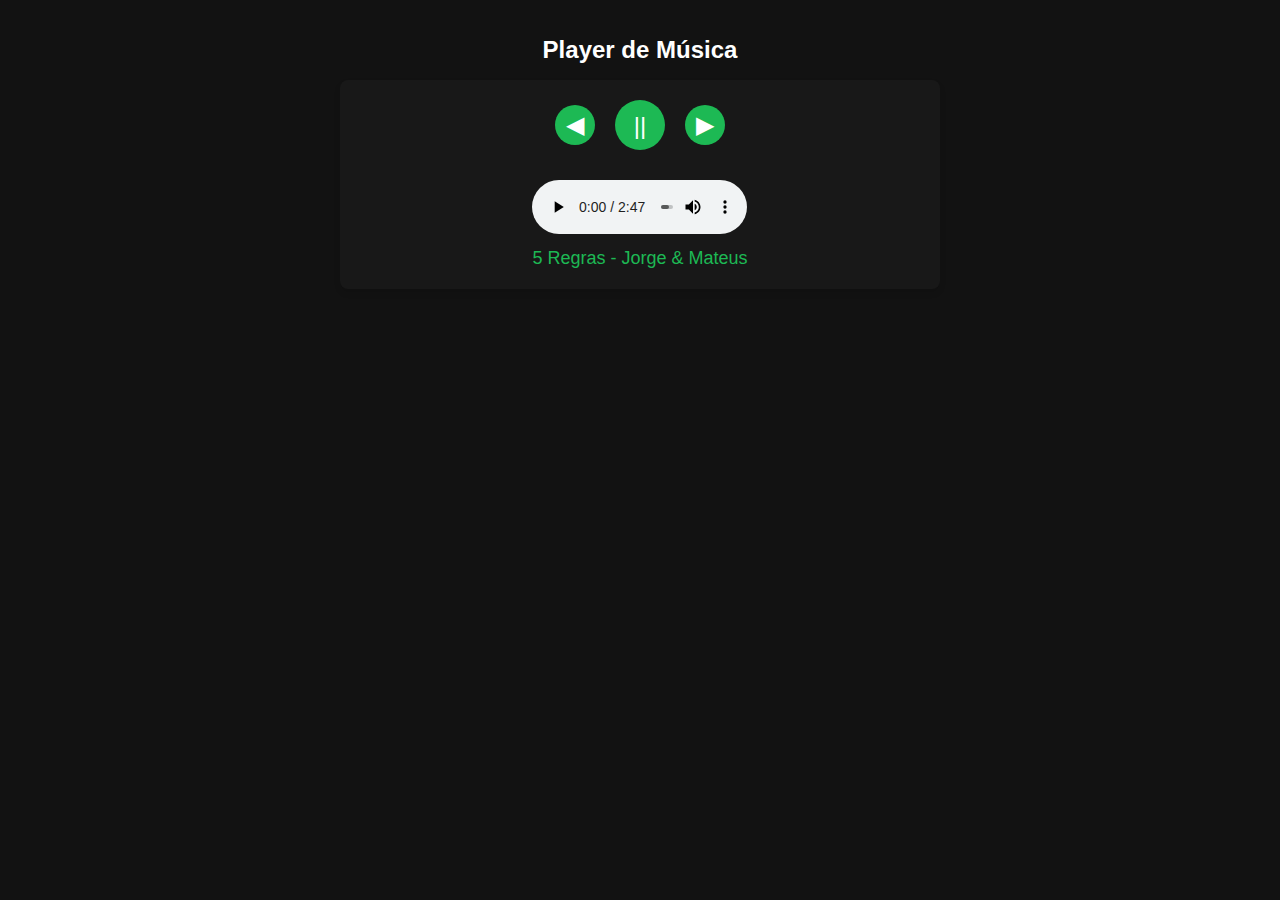
==== midias.html @ f81d6789 "Update midias.html" ====
<!DOCTYPE html>
<html lang="en">
<head>
    <meta charset="UTF-8">
    <meta name="viewport" content="width=device-width, initial-scale=1.0">
    <link rel="stylesheet" href="style1.css">
    <title>Player de Música</title>
</head>
<body>
    <div class="container">
        <header>
            <h1>Player de Música</h1>
        </header>
        <div class="music-player">
            <div class="player-controls">
                <button class="prev-button" onclick="prevSong()">&#9664;</button>
                <button class="play-pause-button" onclick="playPause()">||</button>
                <button class="next-button" onclick="nextSong()">&#9654;</button>
            </div>
            <div class="song-info">
                <audio id="player" controls>
        <source src="musicas/5Regras.mp3" type="audio/mp3">
        <source src="musicas/Duas Metades.mp3" type="audio/mp3">
        <source src="musicas/Dói.mp3" type="audio/mp3">
         <source src="musicas/Louca de Saudade.mp3" type="audio/mp3">
         <source src="musicas/Namorando Com Saudade.mp3" type="audio/mp3">
         <source src="musicas/Propaganda.mp3" type="audio/mp3">
         <source src="musicas/Seu AStral.mp3" type="audio/mp3">
         <source src="musicas/Todo Seu.mp3" type="audio/mp3">
         <source src="musicas/Troca.mp3" type="audio/mp3">
         <source src="musicas/Tá Escrito Em Meu Olhar.mp3" type="audio/mp3">
                </audio>
                <div class="song-title">Nome da Música</div>
            </div>
        </div>
    </div>

    <script>
        const player = document.getElementById("player");
        const playlist = [
            { src: "musicas/5Regras.mp3", title: "5 Regras - Jorge & Mateus" },
            { src: "musicas/Duas Medates.mp3", title: "Duas Medates- Jorge & Mateus" },
            { src: "musicas/Dói.mp3", title: "Dói - Jorge & Mateus" },
            { src: "musicas/Louca de Saudade .mp3", title: "Louca de Saudade- Jorge & Mateus" },
            { src: "musicas/Namoradndo Com Saudade.mp3", title: "Namoradndo Com Saudade - Jorge & Mateus" },
            { src: "musicas/Propoganda.mp3", title: "Propoganda - Jorge & Mateus" },
            { src: "musicas/Seu Astral.mp3", title: "Seu Astral - Jorge & Mateus" },
            { src: "musicas/Todo Seu.mp3", title: "Todo Seu - Jorge & Mateus" },
            { src: "musicas/Troca.mp3", title: "Troca - Jorge & Mateus" },
            { src: "musicas/Tá Escrito Em Meu Olhar.mp3", title: "Tá Escrito Em Meu Olhar -Jorge & Mateus" }
        ];
        let currentSongIndex = 0;

        function playPause() {
            if (player.paused) {
                player.play();
            } else {
                player.pause();
            }
        }

        function nextSong() {
            currentSongIndex = (currentSongIndex + 10) % playlist.length;
            player.src = playlist[currentSongIndex].src;
            document.querySelector(".song-title").textContent = playlist[currentSongIndex].title;
            player.play();
        }

        function prevSong() {
            currentSongIndex = (currentSongIndex - 10 + playlist.length) % playlist.length;
            player.src = playlist[currentSongIndex].src;
            document.querySelector(".song-title").textContent = playlist[currentSongIndex].title;
            player.play();
        }

        // Carrega a primeira música
        player.src = playlist[currentSongIndex].src;
        document.querySelector(".song-title").textContent = playlist[currentSongIndex].title;
    </script>
</body>
</html>
---- style1.css ----
body {
    font-family: Arial, sans-serif;
    background-color: #121212;
    color: #ffffff;
    margin: 0;
    padding: 0;
}

.container {
    max-width: 600px;
    margin: 0 auto;
    padding: 20px;
}

header {
    text-align: center;
}

h1 {
    font-size: 24px;
}

.music-player {
    display: flex;
    flex-direction: column;
    align-items: center;
    padding: 20px;
    background-color: #181818;
    border-radius: 8px;
    box-shadow: 0 4px 6px rgba(0, 0, 0, 0.1);
}

.player-controls {
    display: flex;
    justify-content: center;
    align-items: center;
    margin-bottom: 20px;
}

.prev-button,
.play-pause-button,
.next-button {
    font-size: 24px;
    background-color: #1db954;
    color: #ffffff;
    border: none;
    border-radius: 50%;
    width: 40px;
    height: 40px;
    margin: 0 10px;
    cursor: pointer;
}

.play-pause-button {
    width: 50px;
    height: 50px;
    line-height: 50px;
    text-align: center;
}

.song-info {
    text-align: center;
}

audio {
    width: 100%;
    margin-top: 10px;
}

.song-title {
    font-size: 18px;
    margin-top: 10px;
    color: #1db954;
}
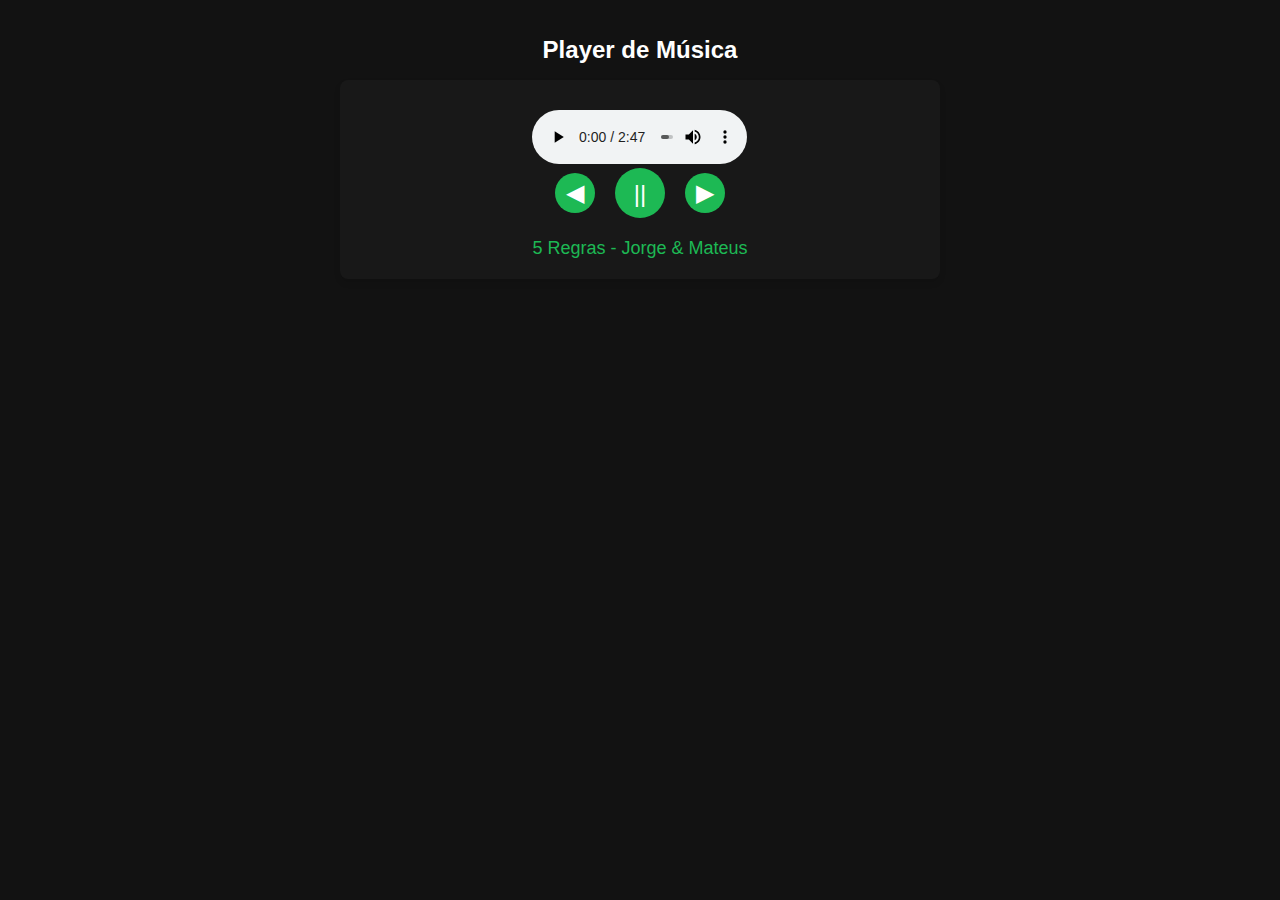
==== commit 9b209081: "Update midias.html" ====
--- a/midias.html
+++ b/midias.html
@@ -12,11 +12,7 @@
             <h1>Player de Música</h1>
         </header>
         <div class="music-player">
-            <div class="player-controls">
-                <button class="prev-button" onclick="prevSong()">&#9664;</button>
-                <button class="play-pause-button" onclick="playPause()">||</button>
-                <button class="next-button" onclick="nextSong()">&#9654;</button>
-            </div>
+          
             <div class="song-info">
                 <audio id="player" controls>
         <source src="musicas/5Regras.mp3" type="audio/mp3">
@@ -30,6 +26,11 @@
          <source src="musicas/Troca.mp3" type="audio/mp3">
          <source src="musicas/Tá Escrito Em Meu Olhar.mp3" type="audio/mp3">
                 </audio>
+                  <div class="player-controls">
+                <button class="prev-button" onclick="prevSong()">&#9664;</button>
+                <button class="play-pause-button" onclick="playPause()">||</button>
+                <button class="next-button" onclick="nextSong()">&#9654;</button>
+            </div>
                 <div class="song-title">Nome da Música</div>
             </div>
         </div>
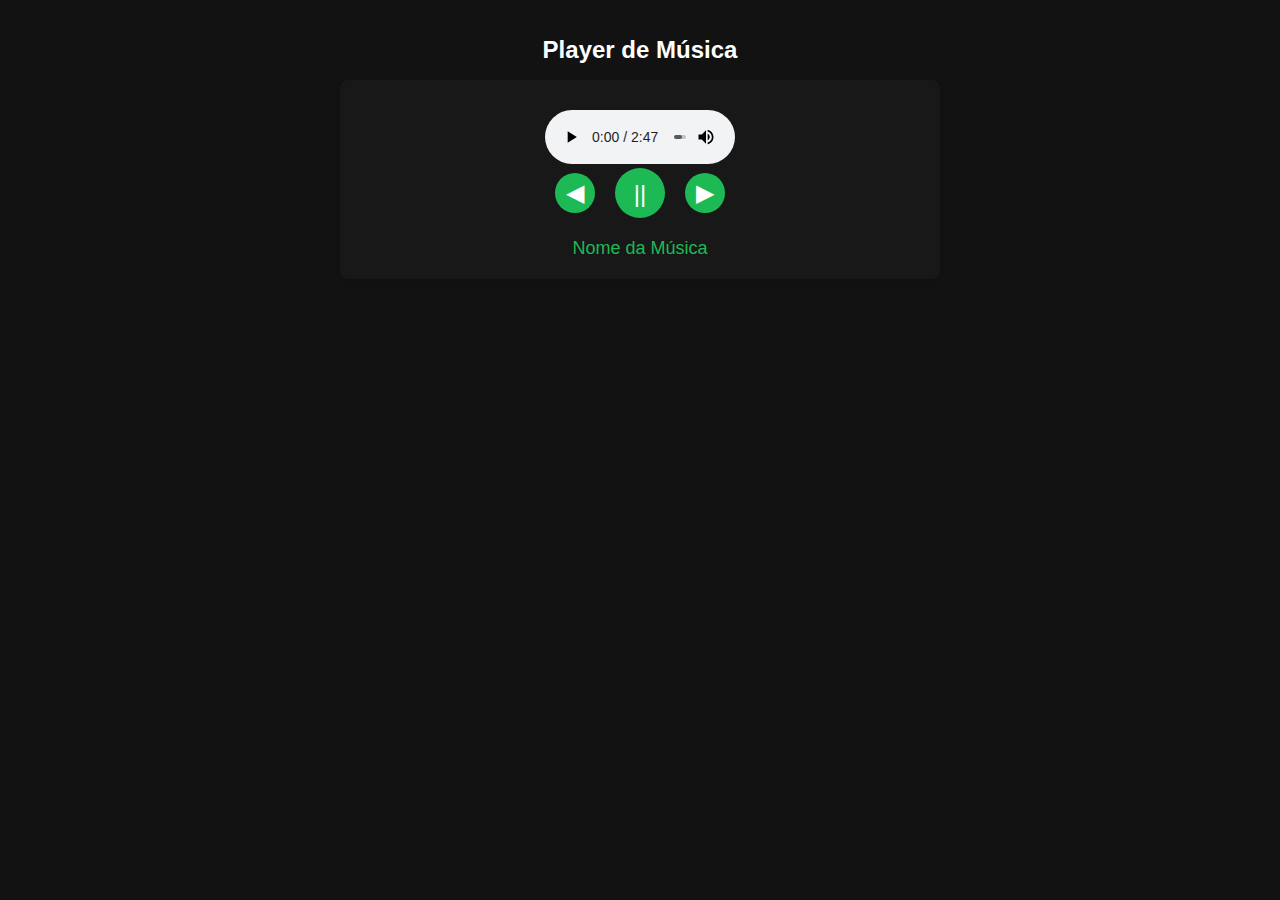
==== commit 2cb60dcd: "Update midias.html" ====
--- a/midias.html
+++ b/midias.html
@@ -61,22 +61,20 @@
         }
 
         function nextSong() {
-            currentSongIndex = (currentSongIndex + 10) % playlist.length;
+            currentSongIndex = (currentSongIndex + 1) % playlist.length;
             player.src = playlist[currentSongIndex].src;
             document.querySelector(".song-title").textContent = playlist[currentSongIndex].title;
             player.play();
         }
 
         function prevSong() {
-            currentSongIndex = (currentSongIndex - 10 + playlist.length) % playlist.length;
+            currentSongIndex = (currentSongIndex - 1 + playlist.length) % playlist.length;
             player.src = playlist[currentSongIndex].src;
             document.querySelector(".song-title").textContent = playlist[currentSongIndex].title;
             player.play();
         }
 
-        // Carrega a primeira música
-        player.src = playlist[currentSongIndex].src;
-        document.querySelector(".song-title").textContent = playlist[currentSongIndex].title;
+       
     </script>
 </body>
 </html>
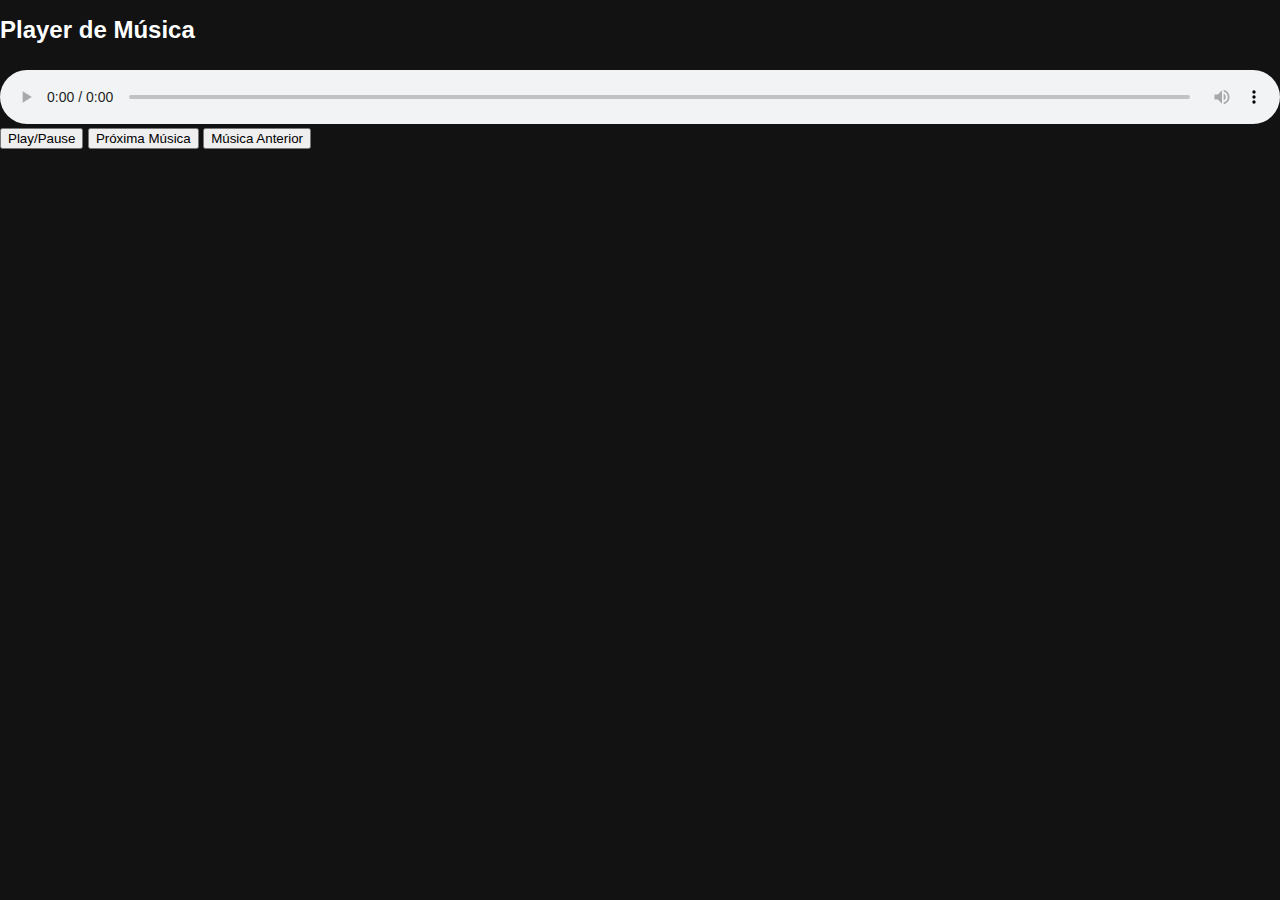
==== commit 1d595d2a: "Update midias.html" ====
--- a/midias.html
+++ b/midias.html
@@ -3,21 +3,16 @@
 <head>
     <meta charset="UTF-8">
     <meta name="viewport" content="width=device-width, initial-scale=1.0">
-    <link rel="stylesheet" href="style1.css">
     <title>Player de Música</title>
+     <link rel="stylesheet" href="style1.css">
+   
 </head>
 <body>
-    <div class="container">
-        <header>
-            <h1>Player de Música</h1>
-        </header>
-        <div class="music-player">
-          
-            <div class="song-info">
-                <audio id="player" controls>
+    <h1>Player de Música</h1>
+    <audio id="player" controls>
         <source src="musicas/5Regras.mp3" type="audio/mp3">
-        <source src="musicas/Duas Metades.mp3" type="audio/mp3">
-        <source src="musicas/Dói.mp3" type="audio/mp3">
+         <source src="musicas/Duas Metades.mp3" type="audio/mp3">
+         <source src="musicas/Dói.mp3" type="audio/mp3">
          <source src="musicas/Louca de Saudade.mp3" type="audio/mp3">
          <source src="musicas/Namorando Com Saudade.mp3" type="audio/mp3">
          <source src="musicas/Propaganda.mp3" type="audio/mp3">
@@ -25,30 +20,27 @@
          <source src="musicas/Todo Seu.mp3" type="audio/mp3">
          <source src="musicas/Troca.mp3" type="audio/mp3">
          <source src="musicas/Tá Escrito Em Meu Olhar.mp3" type="audio/mp3">
-                </audio>
-                  <div class="player-controls">
-                <button class="prev-button" onclick="prevSong()">&#9664;</button>
-                <button class="play-pause-button" onclick="playPause()">||</button>
-                <button class="next-button" onclick="nextSong()">&#9654;</button>
-            </div>
-                <div class="song-title">Nome da Música</div>
-            </div>
-        </div>
+    </audio>
+
+    <div>
+        <button onclick="playPause()">Play/Pause</button>
+        <button onclick="nextSong()">Próxima Música</button>
+        <button onclick="prevSong()">Música Anterior</button>
     </div>
 
     <script>
         const player = document.getElementById("player");
         const playlist = [
-            { src: "musicas/5Regras.mp3", title: "5 Regras - Jorge & Mateus" },
-            { src: "musicas/Duas Medates.mp3", title: "Duas Medates- Jorge & Mateus" },
-            { src: "musicas/Dói.mp3", title: "Dói - Jorge & Mateus" },
-            { src: "musicas/Louca de Saudade .mp3", title: "Louca de Saudade- Jorge & Mateus" },
-            { src: "musicas/Namoradndo Com Saudade.mp3", title: "Namoradndo Com Saudade - Jorge & Mateus" },
-            { src: "musicas/Propoganda.mp3", title: "Propoganda - Jorge & Mateus" },
-            { src: "musicas/Seu Astral.mp3", title: "Seu Astral - Jorge & Mateus" },
-            { src: "musicas/Todo Seu.mp3", title: "Todo Seu - Jorge & Mateus" },
-            { src: "musicas/Troca.mp3", title: "Troca - Jorge & Mateus" },
-            { src: "musicas/Tá Escrito Em Meu Olhar.mp3", title: "Tá Escrito Em Meu Olhar -Jorge & Mateus" }
+            "musica/musica1.mp3",
+            "musica/musica2.mp3",
+            "musica/musica3.mp3",
+            "musica/musica4.mp3",
+            "musica/musica5.mp3",
+            "musica/musica6.mp3",
+            "musica/musica7.mp3",
+            "musica/musica8.mp3",
+            "musica/musica9.mp3",
+            "musica/musica10.mp3"
         ];
         let currentSongIndex = 0;
 
@@ -62,19 +54,18 @@
 
         function nextSong() {
             currentSongIndex = (currentSongIndex + 1) % playlist.length;
-            player.src = playlist[currentSongIndex].src;
-            document.querySelector(".song-title").textContent = playlist[currentSongIndex].title;
+            player.src = playlist[currentSongIndex];
             player.play();
         }
 
         function prevSong() {
             currentSongIndex = (currentSongIndex - 1 + playlist.length) % playlist.length;
-            player.src = playlist[currentSongIndex].src;
-            document.querySelector(".song-title").textContent = playlist[currentSongIndex].title;
+            player.src = playlist[currentSongIndex];
             player.play();
         }
 
-       
+        // Carrega a primeira música
+        player.src = playlist[currentSongIndex];
     </script>
 </body>
 </html>
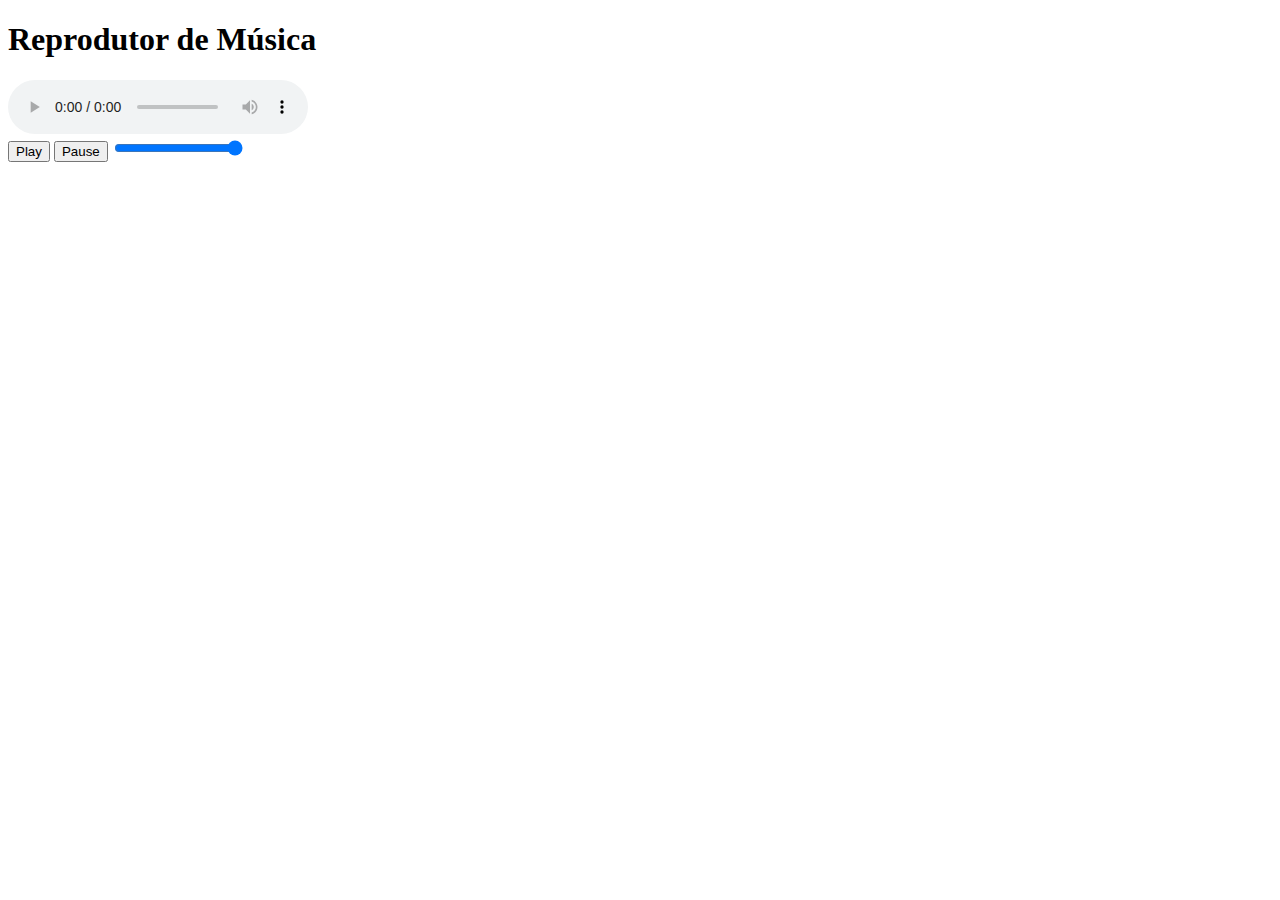
==== commit 94ab595c: "Update midias.html" ====
--- a/midias.html
+++ b/midias.html
@@ -3,69 +3,38 @@
 <head>
     <meta charset="UTF-8">
     <meta name="viewport" content="width=device-width, initial-scale=1.0">
-    <title>Player de Música</title>
-     <link rel="stylesheet" href="style1.css">
-   
+    <title>Reprodutor de Música</title>
 </head>
 <body>
-    <h1>Player de Música</h1>
-    <audio id="player" controls>
-        <source src="musicas/5Regras.mp3" type="audio/mp3">
-         <source src="musicas/Duas Metades.mp3" type="audio/mp3">
-         <source src="musicas/Dói.mp3" type="audio/mp3">
-         <source src="musicas/Louca de Saudade.mp3" type="audio/mp3">
-         <source src="musicas/Namorando Com Saudade.mp3" type="audio/mp3">
-         <source src="musicas/Propaganda.mp3" type="audio/mp3">
-         <source src="musicas/Seu AStral.mp3" type="audio/mp3">
-         <source src="musicas/Todo Seu.mp3" type="audio/mp3">
-         <source src="musicas/Troca.mp3" type="audio/mp3">
-         <source src="musicas/Tá Escrito Em Meu Olhar.mp3" type="audio/mp3">
+    <h1>Reprodutor de Música</h1>
+
+    <audio id="audioPlayer" controls>
+        <source src="5Regras.mp3" type="musicas/mpeg">
+          <source src="Duas Metades.mp3" type="musicas/mpeg">
+        Seu navegador não suporta a reprodução de áudio.
     </audio>
 
     <div>
-        <button onclick="playPause()">Play/Pause</button>
-        <button onclick="nextSong()">Próxima Música</button>
-        <button onclick="prevSong()">Música Anterior</button>
+        <button onclick="playAudio()">Play</button>
+        <button onclick="pauseAudio()">Pause</button>
+        <input type="range" id="volumeControl" min="0" max="1" step="0.01" value="1" oninput="setVolume()">
     </div>
 
     <script>
-        const player = document.getElementById("player");
-        const playlist = [
-            "musica/musica1.mp3",
-            "musica/musica2.mp3",
-            "musica/musica3.mp3",
-            "musica/musica4.mp3",
-            "musica/musica5.mp3",
-            "musica/musica6.mp3",
-            "musica/musica7.mp3",
-            "musica/musica8.mp3",
-            "musica/musica9.mp3",
-            "musica/musica10.mp3"
-        ];
-        let currentSongIndex = 0;
+        const audioPlayer = document.getElementById('audioPlayer');
+        const volumeControl = document.getElementById('volumeControl');
 
-        function playPause() {
-            if (player.paused) {
-                player.play();
-            } else {
-                player.pause();
-            }
+        function playAudio() {
+            audioPlayer.play();
         }
 
-        function nextSong() {
-            currentSongIndex = (currentSongIndex + 1) % playlist.length;
-            player.src = playlist[currentSongIndex];
-            player.play();
+        function pauseAudio() {
+            audioPlayer.pause();
         }
 
-        function prevSong() {
-            currentSongIndex = (currentSongIndex - 1 + playlist.length) % playlist.length;
-            player.src = playlist[currentSongIndex];
-            player.play();
+        function setVolume() {
+            audioPlayer.volume = volumeControl.value;
         }
-
-        // Carrega a primeira música
-        player.src = playlist[currentSongIndex];
     </script>
 </body>
 </html>
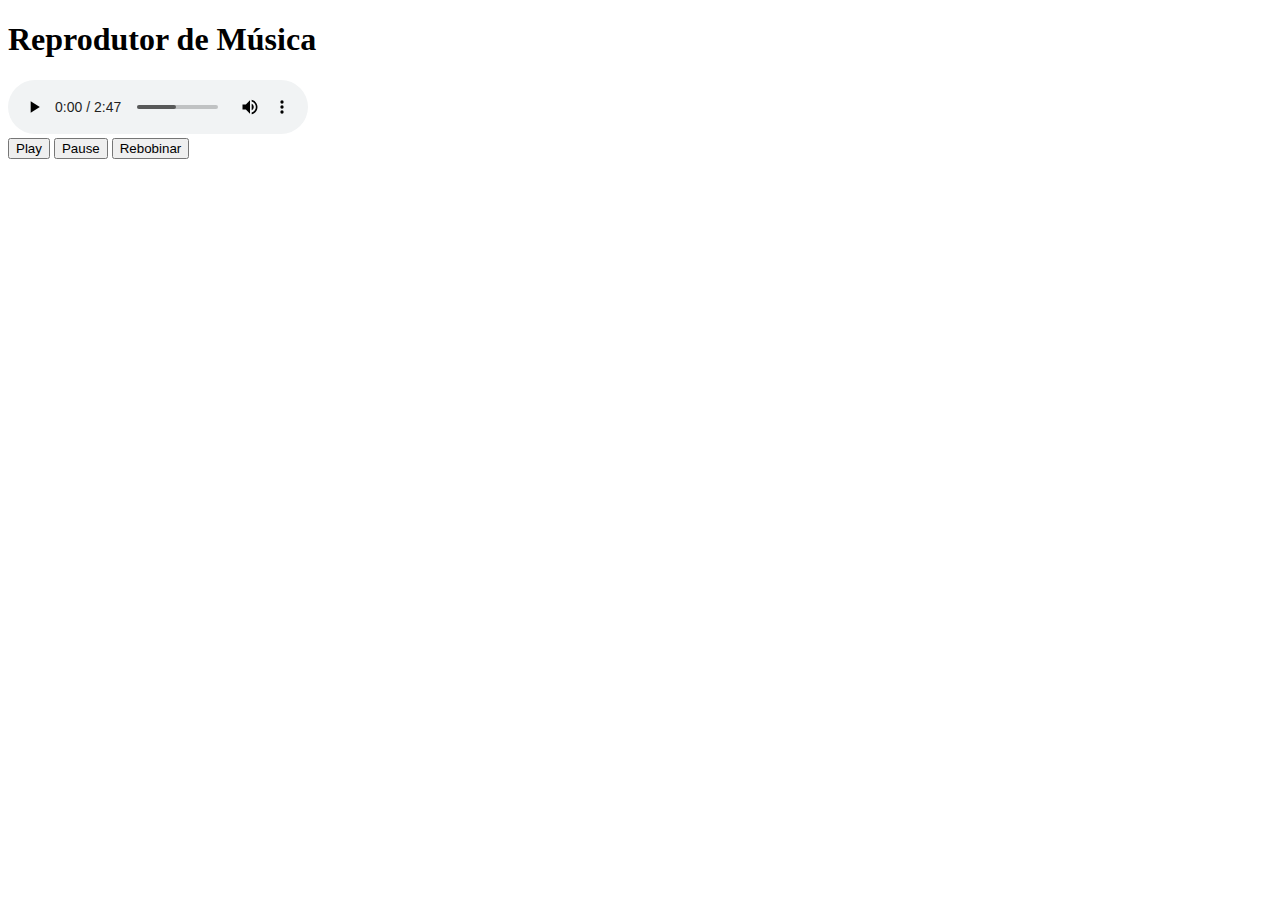
==== commit 93bdff60: "Update midias.html" ====
--- a/midias.html
+++ b/midias.html
@@ -9,20 +9,14 @@
     <h1>Reprodutor de Música</h1>
 
     <audio id="audioPlayer" controls>
-        <source src="5Regras.mp3" type="musicas/mpeg">
-          <source src="Duas Metades.mp3" type="musicas/mpeg">
-        Seu navegador não suporta a reprodução de áudio.
+        <source src="musicas/5Regras.mp3" type="audio/mpeg">
+        <source src="musicas/Duas Metades.mp3" type="audio/mpeg">
+        <source src="musicas/Dói.mp3" type="audio/mpeg">
+        
     </audio>
-
-    <div>
-        <button onclick="playAudio()">Play</button>
-        <button onclick="pauseAudio()">Pause</button>
-        <input type="range" id="volumeControl" min="0" max="1" step="0.01" value="1" oninput="setVolume()">
-    </div>
 
     <script>
         const audioPlayer = document.getElementById('audioPlayer');
-        const volumeControl = document.getElementById('volumeControl');
 
         function playAudio() {
             audioPlayer.play();
@@ -32,9 +26,15 @@
             audioPlayer.pause();
         }
 
-        function setVolume() {
-            audioPlayer.volume = volumeControl.value;
+        function rewindAudio() {
+            audioPlayer.currentTime = 0;
         }
     </script>
+
+    <div>
+        <button onclick="playAudio()">Play</button>
+        <button onclick="pauseAudio()">Pause</button>
+        <button onclick="rewindAudio()">Rebobinar</button>
+    </div>
 </body>
 </html>
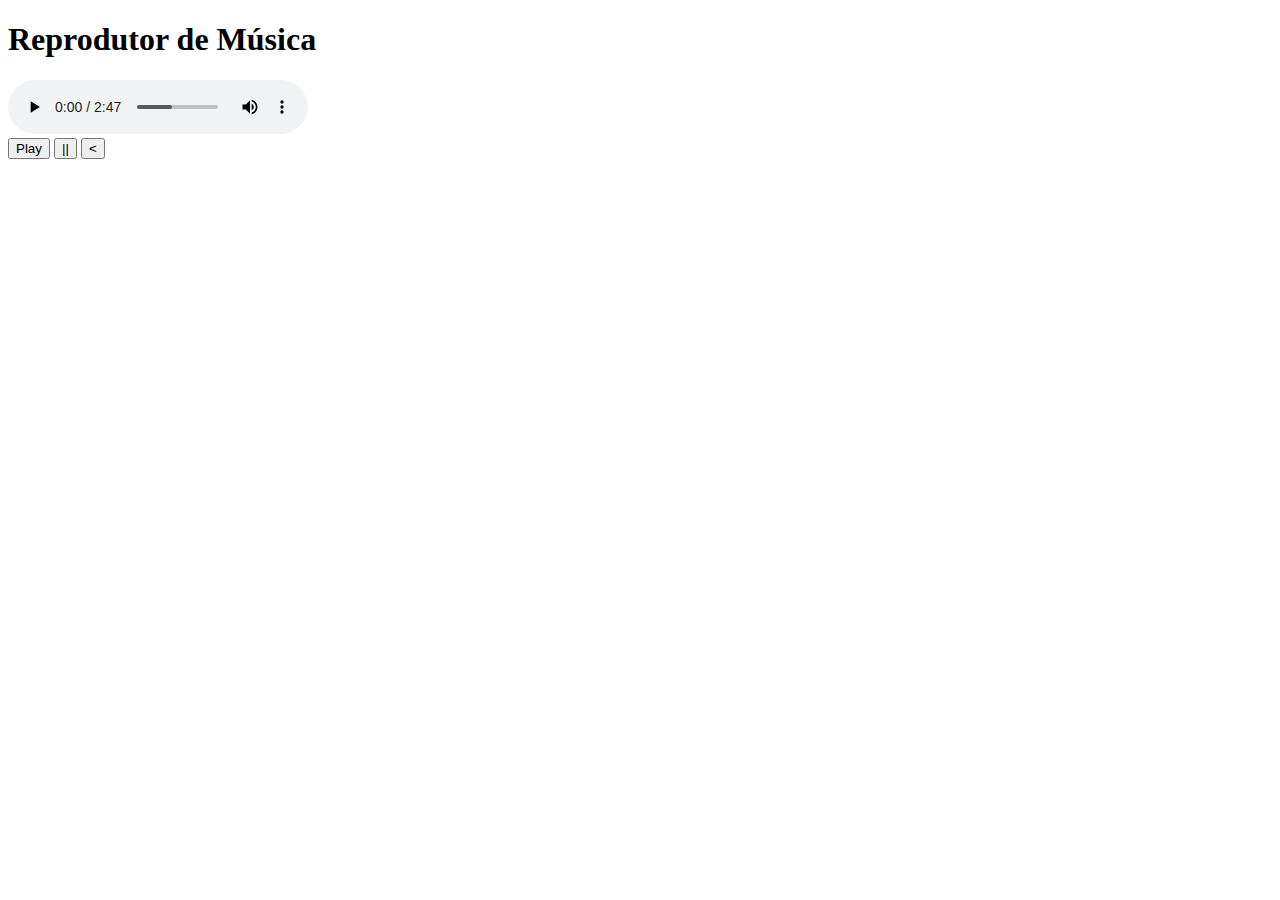
==== commit 56001f2a: "Update midias.html" ====
--- a/midias.html
+++ b/midias.html
@@ -9,9 +9,16 @@
     <h1>Reprodutor de Música</h1>
 
     <audio id="audioPlayer" controls>
-        <source src="musicas/5Regras.mp3" type="audio/mpeg">
-        <source src="musicas/Duas Metades.mp3" type="audio/mpeg">
-        <source src="musicas/Dói.mp3" type="audio/mpeg">
+         <source src="musicas/5Regras.mp3" type="audio/mp3">
+         <source src="musicas/Duas Metades.mp3" type="audio/mp3">
+         <source src="musicas/Dói.mp3" type="audio/mp3">
+         <source src="musicas/Louca de Saudade.mp3" type="audio/mp3">
+         <source src="musicas/Namorando Com Saudade.mp3" type="audio/mp3">
+         <source src="musicas/Propaganda.mp3" type="audio/mp3">
+         <source src="musicas/Seu AStral.mp3" type="audio/mp3">
+         <source src="musicas/Todo Seu.mp3" type="audio/mp3">
+         <source src="musicas/Troca.mp3" type="audio/mp3">
+         <source src="musicas/Tá Escrito Em Meu Olhar.mp3" type="audio/mp3">
         
     </audio>
 
@@ -27,14 +34,14 @@
         }
 
         function rewindAudio() {
-            audioPlayer.currentTime = 0;
+            audioPlayer.currentTime = 1;
         }
     </script>
 
     <div>
         <button onclick="playAudio()">Play</button>
-        <button onclick="pauseAudio()">Pause</button>
-        <button onclick="rewindAudio()">Rebobinar</button>
+        <button onclick="pauseAudio()">||</button>
+        <button onclick="rewindAudio()"> < </button>
     </div>
 </body>
 </html>
